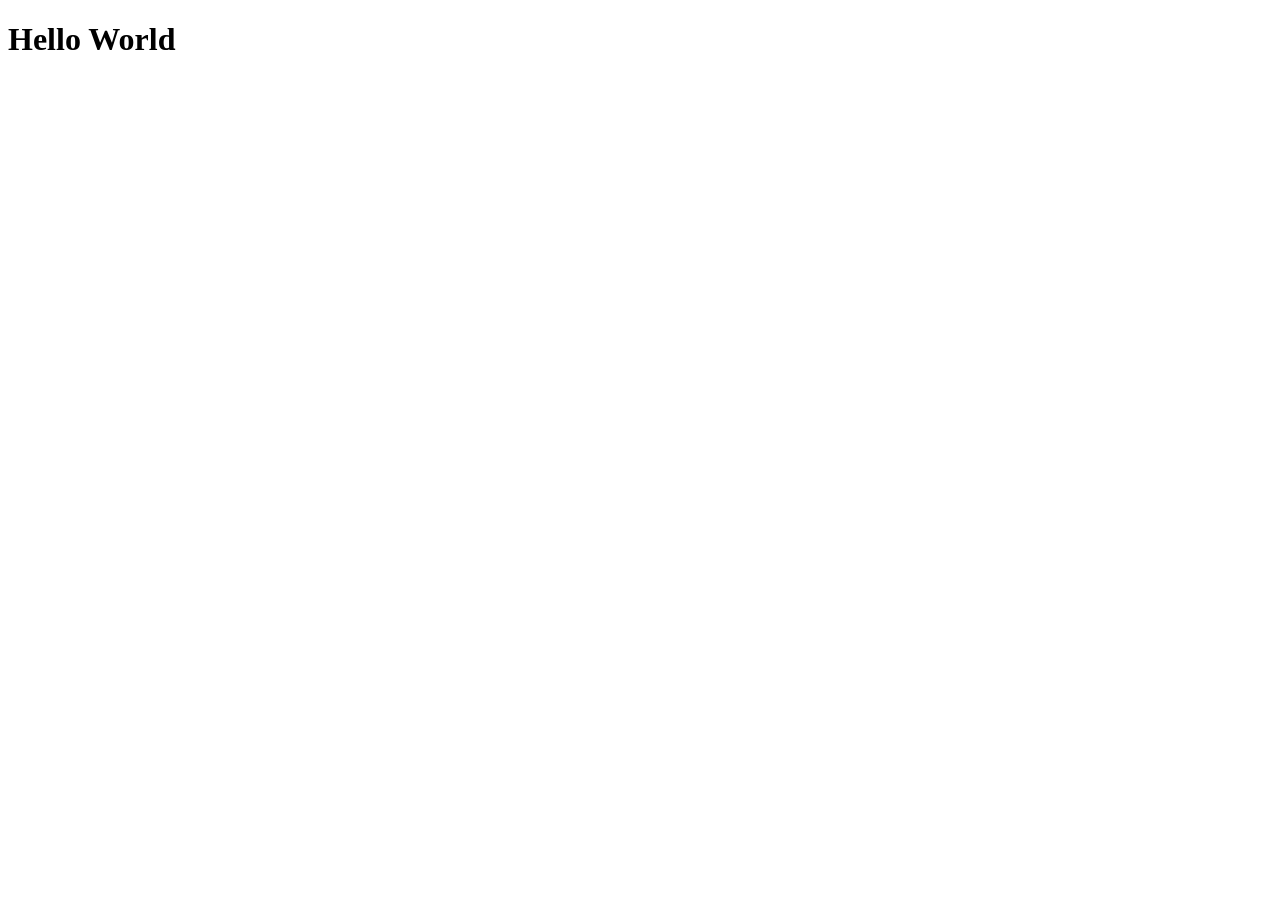
==== index.html @ 7caad7ce "Create index.html" ====
<!DOCTYPE html>
<html lang="en">
<head>
    <meta charset="UTF-8">
    <meta name="viewport" content="width=device-width, initial-scale=1.0">
    <title>Welcome</title>
</head>
<body>
    <h1>Hello World</h1>
</body>
</html>
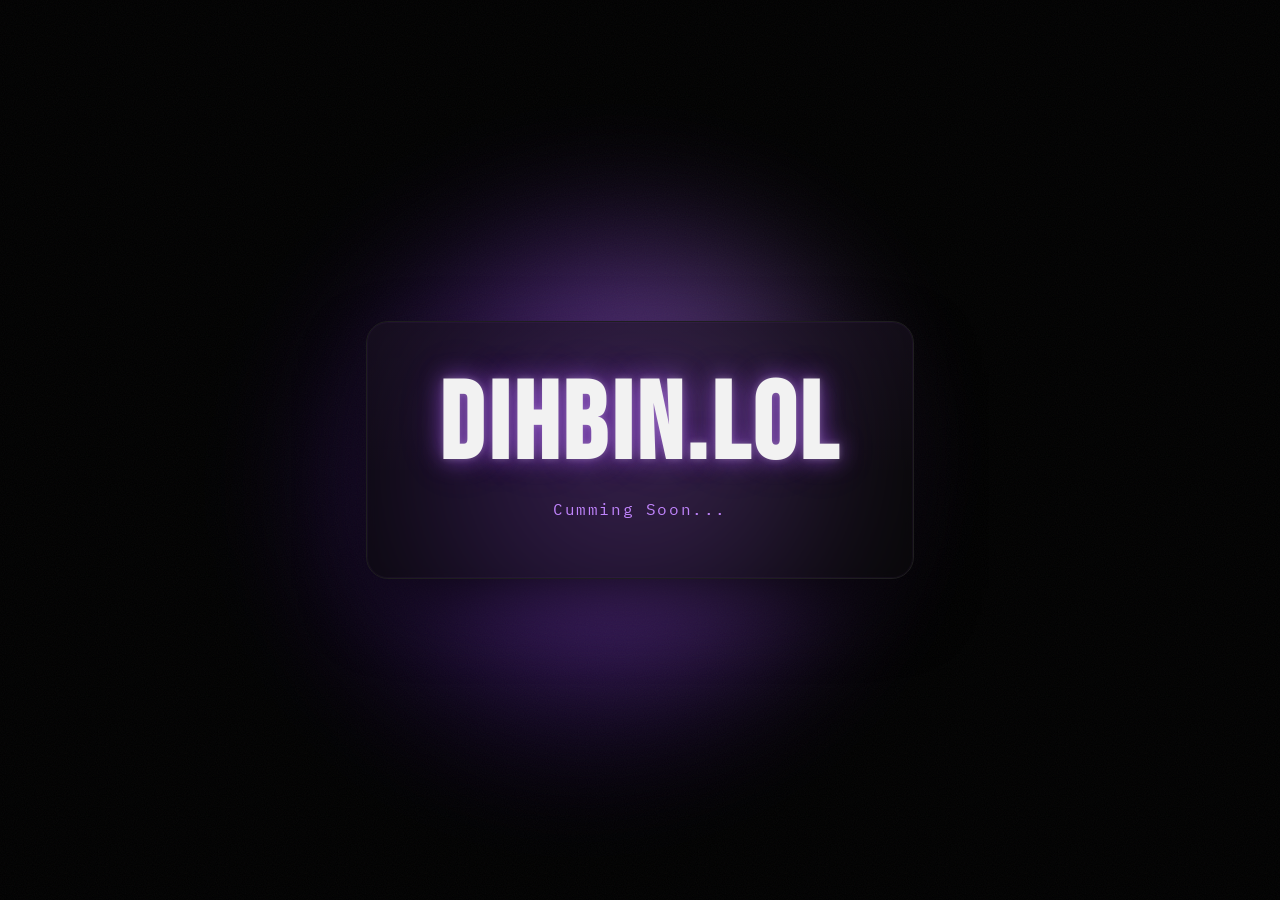
==== commit 8a59dc5e: "Update index.html with new styles and content" ====
--- a/index.html
+++ b/index.html
@@ -1,11 +1,237 @@
 <!DOCTYPE html>
 <html lang="en">
 <head>
-    <meta charset="UTF-8">
-    <meta name="viewport" content="width=device-width, initial-scale=1.0">
-    <title>Welcome</title>
+<meta charset="UTF-8">
+<meta name="viewport" content="width=device-width, initial-scale=1.0">
+<title>dihbin.lol</title>
+<link rel="preconnect" href="https://fonts.googleapis.com">
+<link rel="preconnect" href="https://fonts.gstatic.com" crossorigin>
+<link href="https://fonts.googleapis.com/css2?family=Bebas+Neue&family=IBM+Plex+Mono:wght@400;500;600&display=swap" rel="stylesheet">
+<style>
+  :root {
+    --bg: #000;
+    --panel: #0a0a0a;
+    --border: #1e1e1e;
+    --text: #f2f2f2;
+    --muted: #8a8a95;
+    --violet: #a855f7;
+    --violet2: #c084fc;
+    --glow: rgba(168,85,247,0.6);
+    --glow-soft: rgba(168,85,247,0.18);
+  }
+
+  * { margin: 0; padding: 0; box-sizing: border-box; }
+
+  body {
+    background: var(--bg);
+    color: var(--text);
+    font-family: 'IBM Plex Mono', monospace;
+    line-height: 1.6;
+    min-height: 100svh;
+    overflow: hidden;
+    position: relative;
+  }
+
+  ::selection { background: var(--violet); color: #000; }
+
+  /* mouse-reactive blob field, sits behind everything */
+  .field {
+    position: fixed;
+    inset: 0;
+    z-index: 0;
+    overflow: hidden;
+    filter: blur(60px);
+  }
+
+  .blob {
+    position: absolute;
+    top: 50%;
+    left: 50%;
+    width: 42vmax;
+    height: 42vmax;
+    border-radius: 50%;
+    will-change: transform, opacity;
+    mix-blend-mode: screen;
+  }
+
+  .blob-a { background: radial-gradient(circle, var(--violet) 0%, transparent 70%); opacity: .55; }
+  .blob-b { background: radial-gradient(circle, #ffffff 0%, transparent 70%); opacity: .12; width: 30vmax; height: 30vmax; }
+  .blob-c { background: radial-gradient(circle, #6d28d9 0%, transparent 70%); opacity: .5; width: 50vmax; height: 50vmax; }
+
+  /* faint grid + vignette on top of the blobs */
+  .field::after {
+    content: "";
+    position: absolute;
+    inset: 0;
+    background:
+      radial-gradient(ellipse 100% 100% at 50% 50%, transparent 30%, rgba(0,0,0,.9) 100%);
+  }
+
+  .grain {
+    position: fixed;
+    inset: 0;
+    z-index: 1;
+    opacity: .045;
+    pointer-events: none;
+    background-image: url("data:image/svg+xml,%3Csvg xmlns='http://www.w3.org/2000/svg' width='120' height='120'%3E%3Cfilter id='n'%3E%3CfeTurbulence type='fractalNoise' baseFrequency='0.9' numOctaves='2' stitchTiles='stitch'/%3E%3C/filter%3E%3Crect width='100%25' height='100%25' filter='url(%23n)'/%3E%3C/svg%3E");
+    animation: grain 1s steps(4) infinite;
+  }
+
+  @keyframes grain {
+    0%   { transform: translate(0,0); }
+    25%  { transform: translate(-2%,1%); }
+    50%  { transform: translate(1%,-2%); }
+    75%  { transform: translate(-1%,-1%); }
+    100% { transform: translate(0,0); }
+  }
+
+  main {
+    position: relative;
+    z-index: 3;
+    min-height: 100svh;
+    display: flex;
+    align-items: center;
+    justify-content: center;
+    padding: 60px 24px;
+  }
+
+  .board {
+    position: relative;
+    padding: 56px 72px;
+    border-radius: 22px;
+    border: 1px solid var(--border);
+    background: linear-gradient(180deg, rgba(168,85,247,.06), transparent 60%), rgba(10,10,10,.6);
+    backdrop-filter: blur(6px);
+    box-shadow: 0 0 0 1px rgba(168,85,247,.05) inset, 0 30px 80px -20px rgba(0,0,0,.9);
+    text-align: center;
+    transition: transform .5s cubic-bezier(.2,.8,.2,1), box-shadow .5s ease, border-color .5s ease;
+  }
+
+  .board::before {
+    content: "";
+    position: absolute;
+    inset: -1px;
+    border-radius: 22px;
+    border: 1px solid transparent;
+    background: linear-gradient(120deg, var(--violet), transparent 30%, transparent 70%, var(--violet)) border-box;
+    -webkit-mask: linear-gradient(#fff 0 0) padding-box, linear-gradient(#fff 0 0);
+    -webkit-mask-composite: xor;
+    mask-composite: exclude;
+    opacity: 0;
+    transition: opacity .5s ease;
+  }
+
+  .board:hover {
+    border-color: rgba(168,85,247,.4);
+    transform: translateY(-6px) scale(1.015);
+    box-shadow:
+      0 0 40px 4px var(--glow-soft),
+      0 0 90px 20px rgba(168,85,247,.12),
+      0 40px 90px -20px rgba(0,0,0,.95);
+  }
+
+  .board:hover::before { opacity: 1; }
+
+  .name {
+    display: inline-block;
+    position: relative;
+    font-family: 'Bebas Neue', sans-serif;
+    font-size: clamp(52px, 11vw, 108px);
+    letter-spacing: .04em;
+    line-height: .9;
+    text-transform: lowercase;
+    color: var(--text);
+    text-shadow: 0 0 6px rgba(255,255,255,.25), 0 0 22px var(--glow), 0 0 46px var(--glow-soft);
+    transition: text-shadow .3s ease, transform .3s ease, letter-spacing .3s ease;
+  }
+
+  .name:hover {
+    color: #fff;
+    letter-spacing: .07em;
+    transform: scale(1.06);
+    text-shadow:
+      0 0 10px #fff,
+      0 0 30px var(--violet),
+      0 0 70px var(--glow),
+      0 0 130px var(--glow-soft),
+      0 0 220px rgba(168,85,247,.35);
+  }
+
+  .tagline {
+    margin-top: 22px;
+    font-size: clamp(13px, 1.8vw, 16px);
+    letter-spacing: .1em;
+    color: var(--muted);
+  }
+
+  .tagline span { color: var(--violet2); }
+</style>
 </head>
 <body>
-    <h1>Hello World</h1>
+
+<div class="field">
+  <div class="blob blob-c"></div>
+  <div class="blob blob-a"></div>
+  <div class="blob blob-b"></div>
+</div>
+<div class="grain"></div>
+
+<main>
+  <div class="board">
+    <h1 class="name">dihbin.lol</h1>
+    <p class="tagline"><span>Cumming Soon...</span></p>
+  </div>
+</main>
+
+<script>
+  // each blob follows the cursor at its own speed/offset so the field feels alive
+  // rather than one blob rigidly glued to the pointer
+  const blobs = [
+    { el: document.querySelector('.blob-a'), ease: 0.09, ox: 0,    oy: 0   },
+    { el: document.querySelector('.blob-b'), ease: 0.05, ox: 120,  oy: -80 },
+    { el: document.querySelector('.blob-c'), ease: 0.035, ox: -160, oy: 100 },
+  ];
+
+  let mouseX = window.innerWidth / 2;
+  let mouseY = window.innerHeight / 2;
+  const pos = blobs.map(() => ({ x: mouseX, y: mouseY }));
+
+  window.addEventListener('mousemove', (e) => {
+    mouseX = e.clientX;
+    mouseY = e.clientY;
+  });
+
+  window.addEventListener('touchmove', (e) => {
+    if (e.touches.length) {
+      mouseX = e.touches[0].clientX;
+      mouseY = e.touches[0].clientY;
+    }
+  }, { passive: true });
+
+  function tick() {
+    const cx = window.innerWidth / 2;
+    const cy = window.innerHeight / 2;
+    // how far the cursor sits from center, used to nudge scale/rotation per blob
+    const distFromCenter = Math.hypot(mouseX - cx, mouseY - cy) / Math.hypot(cx, cy);
+
+    blobs.forEach((b, i) => {
+      const targetX = mouseX + b.ox;
+      const targetY = mouseY + b.oy;
+      pos[i].x += (targetX - pos[i].x) * b.ease;
+      pos[i].y += (targetY - pos[i].y) * b.ease;
+
+      const scale = 1 + distFromCenter * (0.15 + i * 0.05);
+      const rotate = distFromCenter * 20 * (i % 2 === 0 ? 1 : -1);
+
+      b.el.style.transform =
+        `translate(-50%, -50%) translate(${pos[i].x - cx}px, ${pos[i].y - cy}px) scale(${scale}) rotate(${rotate}deg)`;
+    });
+
+    requestAnimationFrame(tick);
+  }
+
+  tick();
+</script>
+
 </body>
 </html>
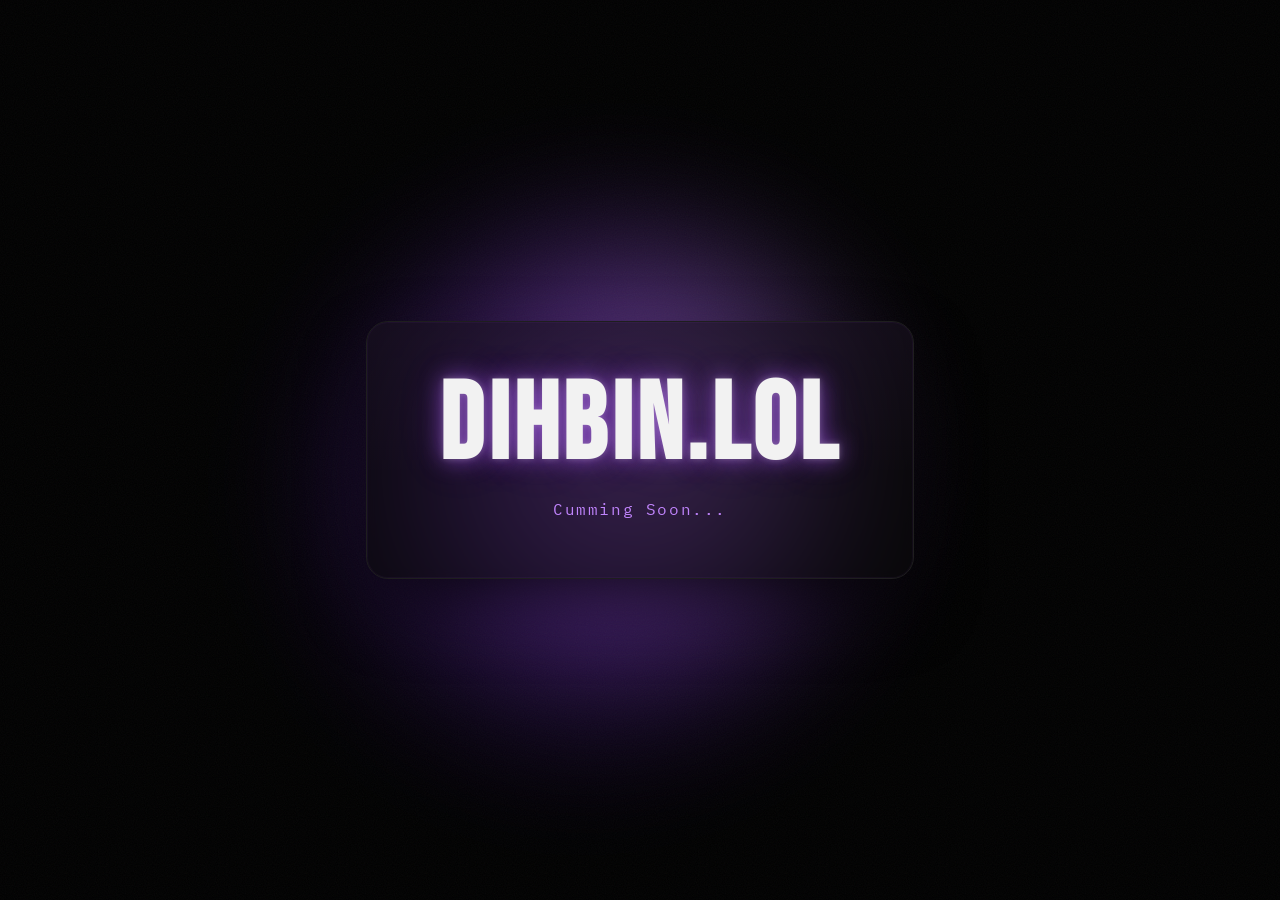
==== commit f3d4064c: "Clean up comments in index.html Removed comments related to blob field and cursor interaction." ====
--- a/index.html
+++ b/index.html
@@ -34,7 +34,6 @@
 
   ::selection { background: var(--violet); color: #000; }
 
-  /* mouse-reactive blob field, sits behind everything */
   .field {
     position: fixed;
     inset: 0;
@@ -184,8 +183,6 @@
 </main>
 
 <script>
-  // each blob follows the cursor at its own speed/offset so the field feels alive
-  // rather than one blob rigidly glued to the pointer
   const blobs = [
     { el: document.querySelector('.blob-a'), ease: 0.09, ox: 0,    oy: 0   },
     { el: document.querySelector('.blob-b'), ease: 0.05, ox: 120,  oy: -80 },
@@ -211,7 +208,6 @@
   function tick() {
     const cx = window.innerWidth / 2;
     const cy = window.innerHeight / 2;
-    // how far the cursor sits from center, used to nudge scale/rotation per blob
     const distFromCenter = Math.hypot(mouseX - cx, mouseY - cy) / Math.hypot(cx, cy);
 
     blobs.forEach((b, i) => {
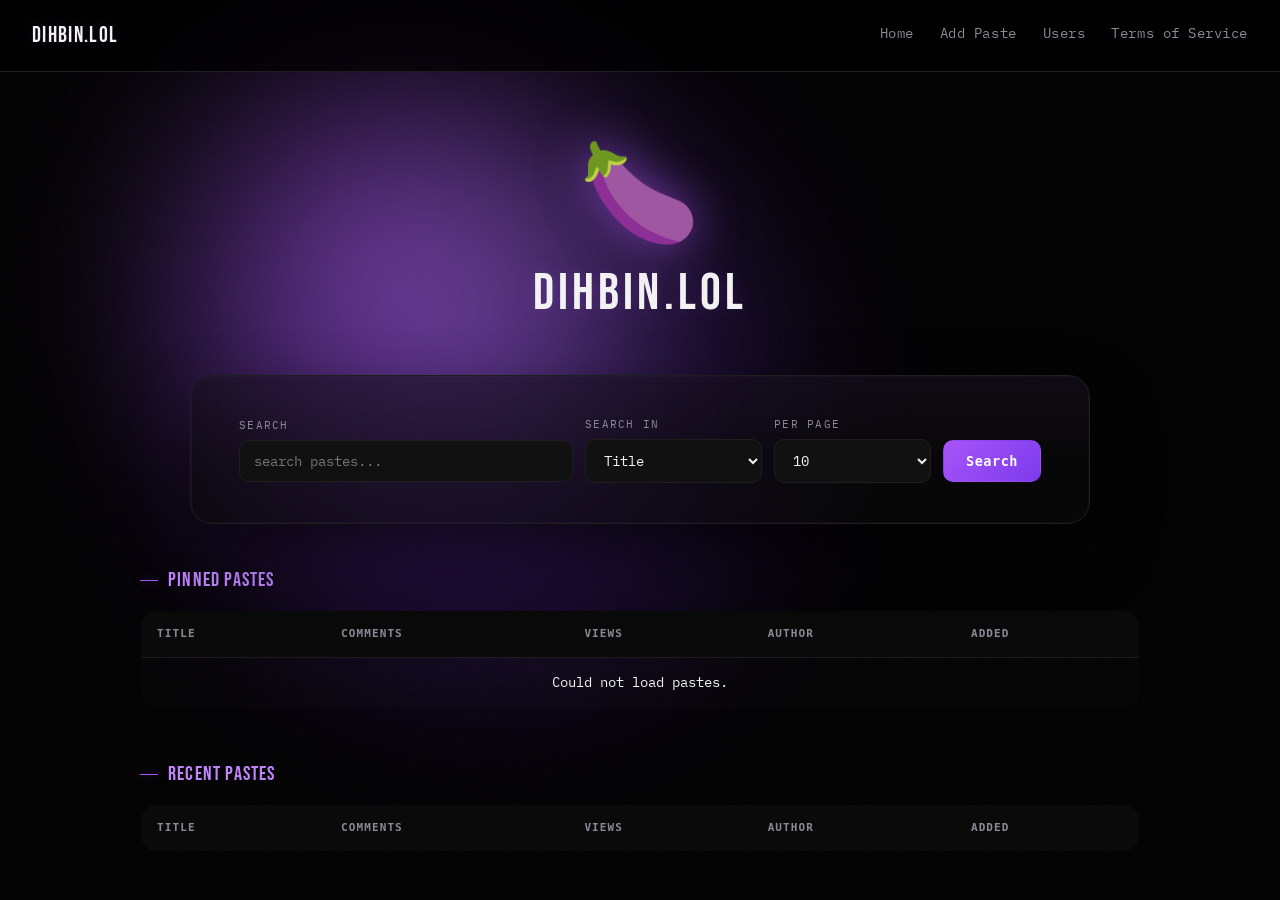
==== commit 1d8259eb: "man die man" ====
--- a/index.html
+++ b/index.html
@@ -7,164 +7,7 @@
 <link rel="preconnect" href="https://fonts.googleapis.com">
 <link rel="preconnect" href="https://fonts.gstatic.com" crossorigin>
 <link href="https://fonts.googleapis.com/css2?family=Bebas+Neue&family=IBM+Plex+Mono:wght@400;500;600&display=swap" rel="stylesheet">
-<style>
-  :root {
-    --bg: #000;
-    --panel: #0a0a0a;
-    --border: #1e1e1e;
-    --text: #f2f2f2;
-    --muted: #8a8a95;
-    --violet: #a855f7;
-    --violet2: #c084fc;
-    --glow: rgba(168,85,247,0.6);
-    --glow-soft: rgba(168,85,247,0.18);
-  }
-
-  * { margin: 0; padding: 0; box-sizing: border-box; }
-
-  body {
-    background: var(--bg);
-    color: var(--text);
-    font-family: 'IBM Plex Mono', monospace;
-    line-height: 1.6;
-    min-height: 100svh;
-    overflow: hidden;
-    position: relative;
-  }
-
-  ::selection { background: var(--violet); color: #000; }
-
-  .field {
-    position: fixed;
-    inset: 0;
-    z-index: 0;
-    overflow: hidden;
-    filter: blur(60px);
-  }
-
-  .blob {
-    position: absolute;
-    top: 50%;
-    left: 50%;
-    width: 42vmax;
-    height: 42vmax;
-    border-radius: 50%;
-    will-change: transform, opacity;
-    mix-blend-mode: screen;
-  }
-
-  .blob-a { background: radial-gradient(circle, var(--violet) 0%, transparent 70%); opacity: .55; }
-  .blob-b { background: radial-gradient(circle, #ffffff 0%, transparent 70%); opacity: .12; width: 30vmax; height: 30vmax; }
-  .blob-c { background: radial-gradient(circle, #6d28d9 0%, transparent 70%); opacity: .5; width: 50vmax; height: 50vmax; }
-
-  /* faint grid + vignette on top of the blobs */
-  .field::after {
-    content: "";
-    position: absolute;
-    inset: 0;
-    background:
-      radial-gradient(ellipse 100% 100% at 50% 50%, transparent 30%, rgba(0,0,0,.9) 100%);
-  }
-
-  .grain {
-    position: fixed;
-    inset: 0;
-    z-index: 1;
-    opacity: .045;
-    pointer-events: none;
-    background-image: url("data:image/svg+xml,%3Csvg xmlns='http://www.w3.org/2000/svg' width='120' height='120'%3E%3Cfilter id='n'%3E%3CfeTurbulence type='fractalNoise' baseFrequency='0.9' numOctaves='2' stitchTiles='stitch'/%3E%3C/filter%3E%3Crect width='100%25' height='100%25' filter='url(%23n)'/%3E%3C/svg%3E");
-    animation: grain 1s steps(4) infinite;
-  }
-
-  @keyframes grain {
-    0%   { transform: translate(0,0); }
-    25%  { transform: translate(-2%,1%); }
-    50%  { transform: translate(1%,-2%); }
-    75%  { transform: translate(-1%,-1%); }
-    100% { transform: translate(0,0); }
-  }
-
-  main {
-    position: relative;
-    z-index: 3;
-    min-height: 100svh;
-    display: flex;
-    align-items: center;
-    justify-content: center;
-    padding: 60px 24px;
-  }
-
-  .board {
-    position: relative;
-    padding: 56px 72px;
-    border-radius: 22px;
-    border: 1px solid var(--border);
-    background: linear-gradient(180deg, rgba(168,85,247,.06), transparent 60%), rgba(10,10,10,.6);
-    backdrop-filter: blur(6px);
-    box-shadow: 0 0 0 1px rgba(168,85,247,.05) inset, 0 30px 80px -20px rgba(0,0,0,.9);
-    text-align: center;
-    transition: transform .5s cubic-bezier(.2,.8,.2,1), box-shadow .5s ease, border-color .5s ease;
-  }
-
-  .board::before {
-    content: "";
-    position: absolute;
-    inset: -1px;
-    border-radius: 22px;
-    border: 1px solid transparent;
-    background: linear-gradient(120deg, var(--violet), transparent 30%, transparent 70%, var(--violet)) border-box;
-    -webkit-mask: linear-gradient(#fff 0 0) padding-box, linear-gradient(#fff 0 0);
-    -webkit-mask-composite: xor;
-    mask-composite: exclude;
-    opacity: 0;
-    transition: opacity .5s ease;
-  }
-
-  .board:hover {
-    border-color: rgba(168,85,247,.4);
-    transform: translateY(-6px) scale(1.015);
-    box-shadow:
-      0 0 40px 4px var(--glow-soft),
-      0 0 90px 20px rgba(168,85,247,.12),
-      0 40px 90px -20px rgba(0,0,0,.95);
-  }
-
-  .board:hover::before { opacity: 1; }
-
-  .name {
-    display: inline-block;
-    position: relative;
-    font-family: 'Bebas Neue', sans-serif;
-    font-size: clamp(52px, 11vw, 108px);
-    letter-spacing: .04em;
-    line-height: .9;
-    text-transform: lowercase;
-    color: var(--text);
-    text-shadow: 0 0 6px rgba(255,255,255,.25), 0 0 22px var(--glow), 0 0 46px var(--glow-soft);
-    transition: text-shadow .3s ease, transform .3s ease, letter-spacing .3s ease;
-  }
-
-  .name:hover {
-    color: #fff;
-    letter-spacing: .07em;
-    transform: scale(1.06);
-    text-shadow:
-      0 0 10px #fff,
-      0 0 30px var(--violet),
-      0 0 70px var(--glow),
-      0 0 130px var(--glow-soft),
-      0 0 220px rgba(168,85,247,.35);
-  }
-
-  .tagline {
-    margin-top: 22px;
-    font-size: clamp(13px, 1.8vw, 16px);
-    letter-spacing: .1em;
-    color: var(--muted);
-  }
-
-  .tagline span { color: var(--violet2); }
-</style>
+<link rel="stylesheet" href="assets/style.css">
 </head>
 <body>
 
@@ -175,59 +18,78 @@
 </div>
 <div class="grain"></div>
 
-<main>
-  <div class="board">
-    <h1 class="name">dihbin.lol</h1>
-    <p class="tagline"><span>Cumming Soon...</span></p>
+<nav class="topnav">
+  <a class="brand" href="index.html">DIHBIN.LOL</a>
+  <div class="nav-links">
+    <a href="index.html">Home</a>
+    <a href="upload.html">Add Paste</a>
+    <a href="users.html">Users</a>
+    <a href="tos.html">Terms of Service</a>
   </div>
+</nav>
+
+<main style="position:relative; z-index:3;">
+
+  <div class="hero">
+    <span class="eggplant">🍆</span>
+    <div class="sub">dihbin.lol</div>
+  </div>
+
+  <form class="board search-board" id="searchForm">
+    <div class="field-group" style="flex:2 1 260px;">
+      <label for="q">Search</label>
+      <input type="search" id="q" name="q" placeholder="search pastes...">
+    </div>
+    <div class="field-group" style="flex:1 1 140px;">
+      <label for="field">Search in</label>
+      <select id="field" name="field">
+        <option value="title">Title</option>
+        <option value="content">Paste content</option>
+      </select>
+    </div>
+    <div class="field-group" style="flex:1 1 120px;">
+      <label for="per_page">Per page</label>
+      <select id="per_page" name="per_page">
+        <option value="10">10</option>
+        <option value="25">25</option>
+        <option value="50">50</option>
+      </select>
+    </div>
+    <div class="field-group" style="flex:0 0 auto; justify-content:flex-end;">
+      <label>&nbsp;</label>
+      <button type="submit" class="btn btn-primary">Search</button>
+    </div>
+  </form>
+
+  <div class="table-wrap">
+    <div class="table-heading">Pinned Pastes</div>
+    <table class="pastes">
+      <thead>
+        <tr><th>Title</th><th>Comments</th><th>Views</th><th>Author</th><th>Added</th></tr>
+      </thead>
+      <tbody id="pinnedBody">
+        <tr class="empty-row"><td colspan="5">Loading...</td></tr>
+      </tbody>
+    </table>
+  </div>
+
+  <div class="table-wrap">
+    <div class="table-heading">Recent Pastes</div>
+    <table class="pastes">
+      <thead>
+        <tr><th>Title</th><th>Comments</th><th>Views</th><th>Author</th><th>Added</th></tr>
+      </thead>
+      <tbody id="regularBody">
+        <tr class="empty-row"><td colspan="5">Loading...</td></tr>
+      </tbody>
+    </table>
+
+    <div class="pagination" id="pagination"></div>
+  </div>
+
 </main>
 
-<script>
-  const blobs = [
-    { el: document.querySelector('.blob-a'), ease: 0.09, ox: 0,    oy: 0   },
-    { el: document.querySelector('.blob-b'), ease: 0.05, ox: 120,  oy: -80 },
-    { el: document.querySelector('.blob-c'), ease: 0.035, ox: -160, oy: 100 },
-  ];
-
-  let mouseX = window.innerWidth / 2;
-  let mouseY = window.innerHeight / 2;
-  const pos = blobs.map(() => ({ x: mouseX, y: mouseY }));
-
-  window.addEventListener('mousemove', (e) => {
-    mouseX = e.clientX;
-    mouseY = e.clientY;
-  });
-
-  window.addEventListener('touchmove', (e) => {
-    if (e.touches.length) {
-      mouseX = e.touches[0].clientX;
-      mouseY = e.touches[0].clientY;
-    }
-  }, { passive: true });
-
-  function tick() {
-    const cx = window.innerWidth / 2;
-    const cy = window.innerHeight / 2;
-    const distFromCenter = Math.hypot(mouseX - cx, mouseY - cy) / Math.hypot(cx, cy);
-
-    blobs.forEach((b, i) => {
-      const targetX = mouseX + b.ox;
-      const targetY = mouseY + b.oy;
-      pos[i].x += (targetX - pos[i].x) * b.ease;
-      pos[i].y += (targetY - pos[i].y) * b.ease;
-
-      const scale = 1 + distFromCenter * (0.15 + i * 0.05);
-      const rotate = distFromCenter * 20 * (i % 2 === 0 ? 1 : -1);
-
-      b.el.style.transform =
-        `translate(-50%, -50%) translate(${pos[i].x - cx}px, ${pos[i].y - cy}px) scale(${scale}) rotate(${rotate}deg)`;
-    });
-
-    requestAnimationFrame(tick);
-  }
-
-  tick();
-</script>
-
+<script src="assets/blobs.js"></script>
+<script src="assets/home.js"></script>
 </body>
 </html>
--- a/assets/style.css
+++ b/assets/style.css
@@ -0,0 +1,564 @@
+:root {
+  --bg: #000;
+  --panel: #0a0a0a;
+  --panel-2: #111;
+  --border: #1e1e1e;
+  --text: #f2f2f2;
+  --muted: #8a8a95;
+  --violet: #a855f7;
+  --violet2: #c084fc;
+  --glow: rgba(168, 85, 247, 0.6);
+  --glow-soft: rgba(168, 85, 247, 0.18);
+}
+
+* { margin: 0; padding: 0; box-sizing: border-box; }
+
+html, body { height: 100%; }
+
+body {
+  background: var(--bg);
+  color: var(--text);
+  font-family: 'IBM Plex Mono', monospace;
+  line-height: 1.6;
+  min-height: 100svh;
+  position: relative;
+}
+
+a { color: inherit; }
+
+::selection { background: var(--violet); color: #000; }
+
+/* ---------- reactive blob background, shared by every page ---------- */
+.field {
+  position: fixed;
+  inset: 0;
+  z-index: 0;
+  overflow: hidden;
+  filter: blur(60px);
+  pointer-events: none;
+}
+
+.blob {
+  position: absolute;
+  top: 50%;
+  left: 50%;
+  width: 42vmax;
+  height: 42vmax;
+  border-radius: 50%;
+  will-change: transform, opacity;
+  mix-blend-mode: screen;
+}
+
+.blob-a { background: radial-gradient(circle, var(--violet) 0%, transparent 70%); opacity: .5; }
+.blob-b { background: radial-gradient(circle, #fff 0%, transparent 70%); opacity: .1; width: 30vmax; height: 30vmax; }
+.blob-c { background: radial-gradient(circle, #6d28d9 0%, transparent 70%); opacity: .45; width: 50vmax; height: 50vmax; }
+
+.field::after {
+  content: "";
+  position: absolute;
+  inset: 0;
+  background: radial-gradient(ellipse 100% 100% at 50% 50%, transparent 30%, rgba(0,0,0,.9) 100%);
+}
+
+.grain {
+  position: fixed;
+  inset: 0;
+  z-index: 1;
+  opacity: .04;
+  pointer-events: none;
+  background-image: url("data:image/svg+xml,%3Csvg xmlns='http://www.w3.org/2000/svg' width='120' height='120'%3E%3Cfilter id='n'%3E%3CfeTurbulence type='fractalNoise' baseFrequency='0.9' numOctaves='2' stitchTiles='stitch'/%3E%3C/filter%3E%3Crect width='100%25' height='100%25' filter='url(%23n)'/%3E%3C/svg%3E");
+  animation: grain 1s steps(4) infinite;
+}
+
+@keyframes grain {
+  0%   { transform: translate(0,0); }
+  25%  { transform: translate(-2%,1%); }
+  50%  { transform: translate(1%,-2%); }
+  75%  { transform: translate(-1%,-1%); }
+  100% { transform: translate(0,0); }
+}
+
+/* ---------- nav ---------- */
+.topnav {
+  position: sticky;
+  top: 0;
+  z-index: 20;
+  display: flex;
+  align-items: center;
+  justify-content: space-between;
+  flex-wrap: wrap;
+  gap: 14px;
+  padding: 18px 32px;
+  background: rgba(0,0,0,.75);
+  backdrop-filter: blur(10px);
+  border-bottom: 1px solid var(--border);
+}
+
+.topnav .brand {
+  font-family: 'Bebas Neue', sans-serif;
+  font-size: 22px;
+  letter-spacing: .06em;
+  text-decoration: none;
+  color: var(--text);
+  text-shadow: 0 0 14px var(--glow-soft);
+}
+
+.topnav .nav-links {
+  display: flex;
+  gap: 26px;
+  flex-wrap: wrap;
+}
+
+.topnav .nav-links a {
+  text-decoration: none;
+  color: var(--muted);
+  font-size: 13.5px;
+  letter-spacing: .04em;
+  position: relative;
+  padding-bottom: 4px;
+  transition: color .25s ease;
+}
+
+.topnav .nav-links a::after {
+  content: "";
+  position: absolute;
+  left: 0;
+  right: 100%;
+  bottom: 0;
+  height: 1px;
+  background: var(--violet);
+  box-shadow: 0 0 8px var(--glow);
+  transition: right .25s ease;
+}
+
+.topnav .nav-links a:hover { color: var(--text); }
+.topnav .nav-links a:hover::after { right: 0; }
+
+/* ---------- generic board ---------- */
+.board {
+  position: relative;
+  padding: 40px 48px;
+  border-radius: 22px;
+  border: 1px solid var(--border);
+  background: linear-gradient(180deg, rgba(168,85,247,.05), transparent 60%), rgba(10,10,10,.6);
+  backdrop-filter: blur(6px);
+  box-shadow: 0 0 0 1px rgba(168,85,247,.05) inset, 0 30px 80px -20px rgba(0,0,0,.9);
+  transition: box-shadow .4s ease, border-color .4s ease;
+}
+
+.board:hover {
+  border-color: rgba(168,85,247,.35);
+  box-shadow: 0 0 40px 4px var(--glow-soft), 0 30px 80px -20px rgba(0,0,0,.9);
+}
+
+/* ---------- hero ---------- */
+.hero {
+  text-align: center;
+  padding: 70px 24px 40px;
+}
+
+.hero .eggplant {
+  font-size: clamp(56px, 10vw, 96px);
+  line-height: 1;
+  filter: drop-shadow(0 0 24px var(--glow));
+  animation: floaty 5s ease-in-out infinite;
+  display: inline-block;
+}
+
+@keyframes floaty {
+  0%, 100% { transform: translateY(0) rotate(-2deg); }
+  50% { transform: translateY(-8px) rotate(2deg); }
+}
+
+.hero .sub {
+  margin-top: 14px;
+  font-family: 'Bebas Neue', sans-serif;
+  font-size: clamp(30px, 6vw, 52px);
+  letter-spacing: .08em;
+  text-transform: lowercase;
+  color: var(--text);
+  text-shadow: 0 0 20px var(--glow-soft);
+}
+
+/* ---------- search board ---------- */
+.search-board {
+  max-width: 900px;
+  margin: 0 auto 40px;
+  display: flex;
+  flex-wrap: wrap;
+  gap: 12px;
+  align-items: center;
+}
+
+.field-group {
+  display: flex;
+  flex-direction: column;
+  gap: 6px;
+  flex: 1 1 200px;
+}
+
+.field-group label {
+  font-size: 10.5px;
+  letter-spacing: .12em;
+  text-transform: uppercase;
+  color: var(--muted);
+}
+
+input[type="text"], input[type="search"], select, textarea {
+  background: var(--panel-2);
+  border: 1px solid var(--border);
+  border-radius: 10px;
+  color: var(--text);
+  font-family: 'IBM Plex Mono', monospace;
+  font-size: 14px;
+  padding: 11px 14px;
+  outline: none;
+  transition: border-color .25s ease, box-shadow .25s ease;
+}
+
+input[type="text"]:focus, input[type="search"]:focus, select:focus, textarea:focus {
+  border-color: var(--violet);
+  box-shadow: 0 0 0 3px var(--glow-soft);
+}
+
+.btn {
+  display: inline-flex;
+  align-items: center;
+  justify-content: center;
+  gap: 8px;
+  padding: 12px 22px;
+  border-radius: 10px;
+  border: 1px solid var(--border);
+  background: var(--panel-2);
+  color: var(--text);
+  font-family: 'IBM Plex Mono', monospace;
+  font-size: 13.5px;
+  letter-spacing: .04em;
+  cursor: pointer;
+  text-decoration: none;
+  transition: transform .25s cubic-bezier(.2,.8,.2,1), border-color .25s ease, box-shadow .25s ease, background .25s ease;
+}
+
+.btn:hover {
+  border-color: rgba(168,85,247,.55);
+  background: #161616;
+  transform: translateY(-2px);
+  box-shadow: 0 12px 30px -10px var(--glow-soft), 0 0 0 1px var(--glow-soft) inset;
+}
+
+.btn-primary {
+  background: linear-gradient(135deg, var(--violet), #7c3aed);
+  border-color: transparent;
+  color: #fff;
+  font-weight: 600;
+}
+
+.btn-primary:hover {
+  box-shadow: 0 12px 30px -8px var(--glow), 0 0 0 1px rgba(255,255,255,.15) inset;
+}
+
+/* ---------- tables ---------- */
+.table-wrap {
+  max-width: 1000px;
+  margin: 0 auto 50px;
+}
+
+.table-heading {
+  display: flex;
+  align-items: center;
+  gap: 10px;
+  margin-bottom: 14px;
+  font-family: 'Bebas Neue', sans-serif;
+  font-size: 20px;
+  letter-spacing: .06em;
+  color: var(--violet2);
+}
+
+.table-heading::before {
+  content: "";
+  width: 18px;
+  height: 1px;
+  background: var(--violet);
+  box-shadow: 0 0 8px var(--glow);
+}
+
+table.pastes {
+  width: 100%;
+  border-collapse: collapse;
+  overflow: hidden;
+  border-radius: 16px;
+  border: 1px solid var(--border);
+}
+
+table.pastes thead th {
+  text-align: left;
+  font-size: 11px;
+  letter-spacing: .1em;
+  text-transform: uppercase;
+  color: var(--muted);
+  background: var(--panel);
+  padding: 14px 16px;
+  border-bottom: 1px solid var(--border);
+}
+
+table.pastes tbody td {
+  padding: 14px 16px;
+  font-size: 13.5px;
+  border-bottom: 1px solid var(--border);
+  color: var(--text);
+}
+
+table.pastes tbody tr {
+  background: rgba(255,255,255,.01);
+  cursor: pointer;
+  transition: background .2s ease;
+}
+
+table.pastes tbody tr:hover {
+  background: rgba(168,85,247,.06);
+}
+
+table.pastes tbody tr:last-child td { border-bottom: none; }
+
+table.pastes .title-link {
+  color: var(--text);
+  text-decoration: none;
+  font-weight: 500;
+}
+
+table.pastes .title-link:hover { color: var(--violet2); }
+
+.pin-tag {
+  display: inline-block;
+  margin-left: 8px;
+  padding: 2px 8px;
+  font-size: 9.5px;
+  letter-spacing: .1em;
+  text-transform: uppercase;
+  border-radius: 100px;
+  border: 1px solid rgba(168,85,247,.5);
+  color: var(--violet2);
+}
+
+.empty-row td {
+  text-align: center;
+  color: var(--muted);
+  padding: 26px 16px;
+}
+
+/* ---------- pagination ---------- */
+.pagination {
+  display: flex;
+  justify-content: center;
+  gap: 8px;
+  margin-top: 18px;
+  flex-wrap: wrap;
+}
+
+.pagination a, .pagination span {
+  min-width: 34px;
+  height: 34px;
+  display: inline-flex;
+  align-items: center;
+  justify-content: center;
+  border-radius: 8px;
+  border: 1px solid var(--border);
+  text-decoration: none;
+  font-size: 12.5px;
+  color: var(--muted);
+}
+
+.pagination a:hover { border-color: var(--violet); color: var(--text); }
+.pagination .current { background: var(--violet); border-color: var(--violet); color: #fff; }
+
+/* ---------- upload / paste view layout ---------- */
+.editor-shell {
+  position: relative;
+  z-index: 3;
+  height: 100svh;
+  display: flex;
+}
+
+.editor-main {
+  flex: 1;
+  padding: 24px;
+  transition: margin-right .35s cubic-bezier(.2,.8,.2,1);
+}
+
+.editor-main textarea,
+.editor-main .content-view {
+  width: 100%;
+  height: 100%;
+  resize: none;
+  font-size: 14.5px;
+  line-height: 1.7;
+  padding: 28px;
+  border-radius: 18px;
+  white-space: pre-wrap;
+  word-break: break-word;
+  overflow-y: auto;
+}
+
+.editor-main .content-view { display: block; }
+
+.side-panel {
+  width: 320px;
+  flex-shrink: 0;
+  border-left: 1px solid var(--border);
+  background: rgba(6,6,6,.85);
+  backdrop-filter: blur(10px);
+  padding: 26px 22px;
+  display: flex;
+  flex-direction: column;
+  gap: 18px;
+  transform: translateX(0);
+  transition: transform .35s cubic-bezier(.2,.8,.2,1), width .35s ease;
+  overflow-y: auto;
+}
+
+.side-panel.closed {
+  width: 0;
+  padding-left: 0;
+  padding-right: 0;
+  border-left: none;
+  transform: translateX(20px);
+  overflow: hidden;
+}
+
+.side-toggle {
+  position: fixed;
+  top: 90px;
+  right: 24px;
+  z-index: 25;
+  width: 40px;
+  height: 40px;
+  border-radius: 50%;
+  border: 1px solid var(--border);
+  background: var(--panel-2);
+  color: var(--text);
+  cursor: pointer;
+  font-size: 16px;
+  transition: right .35s cubic-bezier(.2,.8,.2,1), border-color .25s ease, transform .25s ease;
+}
+
+.side-toggle:hover { border-color: var(--violet); transform: scale(1.06); }
+
+.side-panel-header {
+  font-family: 'Bebas Neue', sans-serif;
+  font-size: 24px;
+  letter-spacing: .06em;
+  text-decoration: none;
+  color: var(--text);
+  text-shadow: 0 0 16px var(--glow-soft);
+}
+
+.char-count {
+  font-size: 11px;
+  color: var(--muted);
+  text-align: right;
+}
+
+.char-count.warn { color: #f87171; }
+
+.meta-line {
+  font-size: 12px;
+  color: var(--muted);
+  display: flex;
+  justify-content: space-between;
+}
+
+.status-msg {
+  font-size: 12.5px;
+  padding: 10px 12px;
+  border-radius: 10px;
+  border: 1px solid var(--border);
+  display: none;
+}
+
+.status-msg.show { display: block; }
+.status-msg.error { border-color: rgba(248,113,113,.5); color: #f87171; }
+.status-msg.ok { border-color: rgba(168,85,247,.5); color: var(--violet2); }
+
+/* comments */
+.comments {
+  display: flex;
+  flex-direction: column;
+  gap: 14px;
+  margin-top: 6px;
+}
+
+.comment {
+  padding: 12px 14px;
+  border: 1px solid var(--border);
+  border-radius: 12px;
+  background: var(--panel);
+}
+
+.comment .who {
+  font-size: 11.5px;
+  color: var(--violet2);
+  display: flex;
+  justify-content: space-between;
+  margin-bottom: 6px;
+}
+
+.comment .body-text {
+  font-size: 13px;
+  color: var(--text);
+  white-space: pre-wrap;
+  word-break: break-word;
+}
+
+textarea.comment-input {
+  height: 80px;
+  border-radius: 12px;
+}
+
+/* ---------- simple centered page (users / tos / coming soon) ---------- */
+.center-page {
+  position: relative;
+  z-index: 3;
+  min-height: calc(100svh - 70px);
+  display: flex;
+  align-items: center;
+  justify-content: center;
+  padding: 40px 24px;
+}
+
+.tos-board {
+  max-width: 720px;
+  width: 100%;
+}
+
+.tos-board h1 {
+  font-family: 'Bebas Neue', sans-serif;
+  font-size: 36px;
+  letter-spacing: .05em;
+  margin-bottom: 24px;
+  color: var(--text);
+}
+
+.tos-board h2 {
+  font-family: 'Bebas Neue', sans-serif;
+  font-size: 18px;
+  letter-spacing: .05em;
+  color: var(--violet2);
+  margin: 22px 0 8px;
+}
+
+.tos-board p {
+  font-size: 13.5px;
+  color: var(--muted);
+  line-height: 1.7;
+}
+
+@media (max-width: 860px) {
+  .side-panel { position: fixed; top: 0; right: 0; height: 100svh; z-index: 24; width: 300px; }
+  .editor-main { margin-right: 0 !important; }
+}
+
+@media (max-width: 560px) {
+  .topnav { padding: 14px 18px; }
+  .board { padding: 30px 24px; }
+  .search-board { flex-direction: column; align-items: stretch; }
+}
